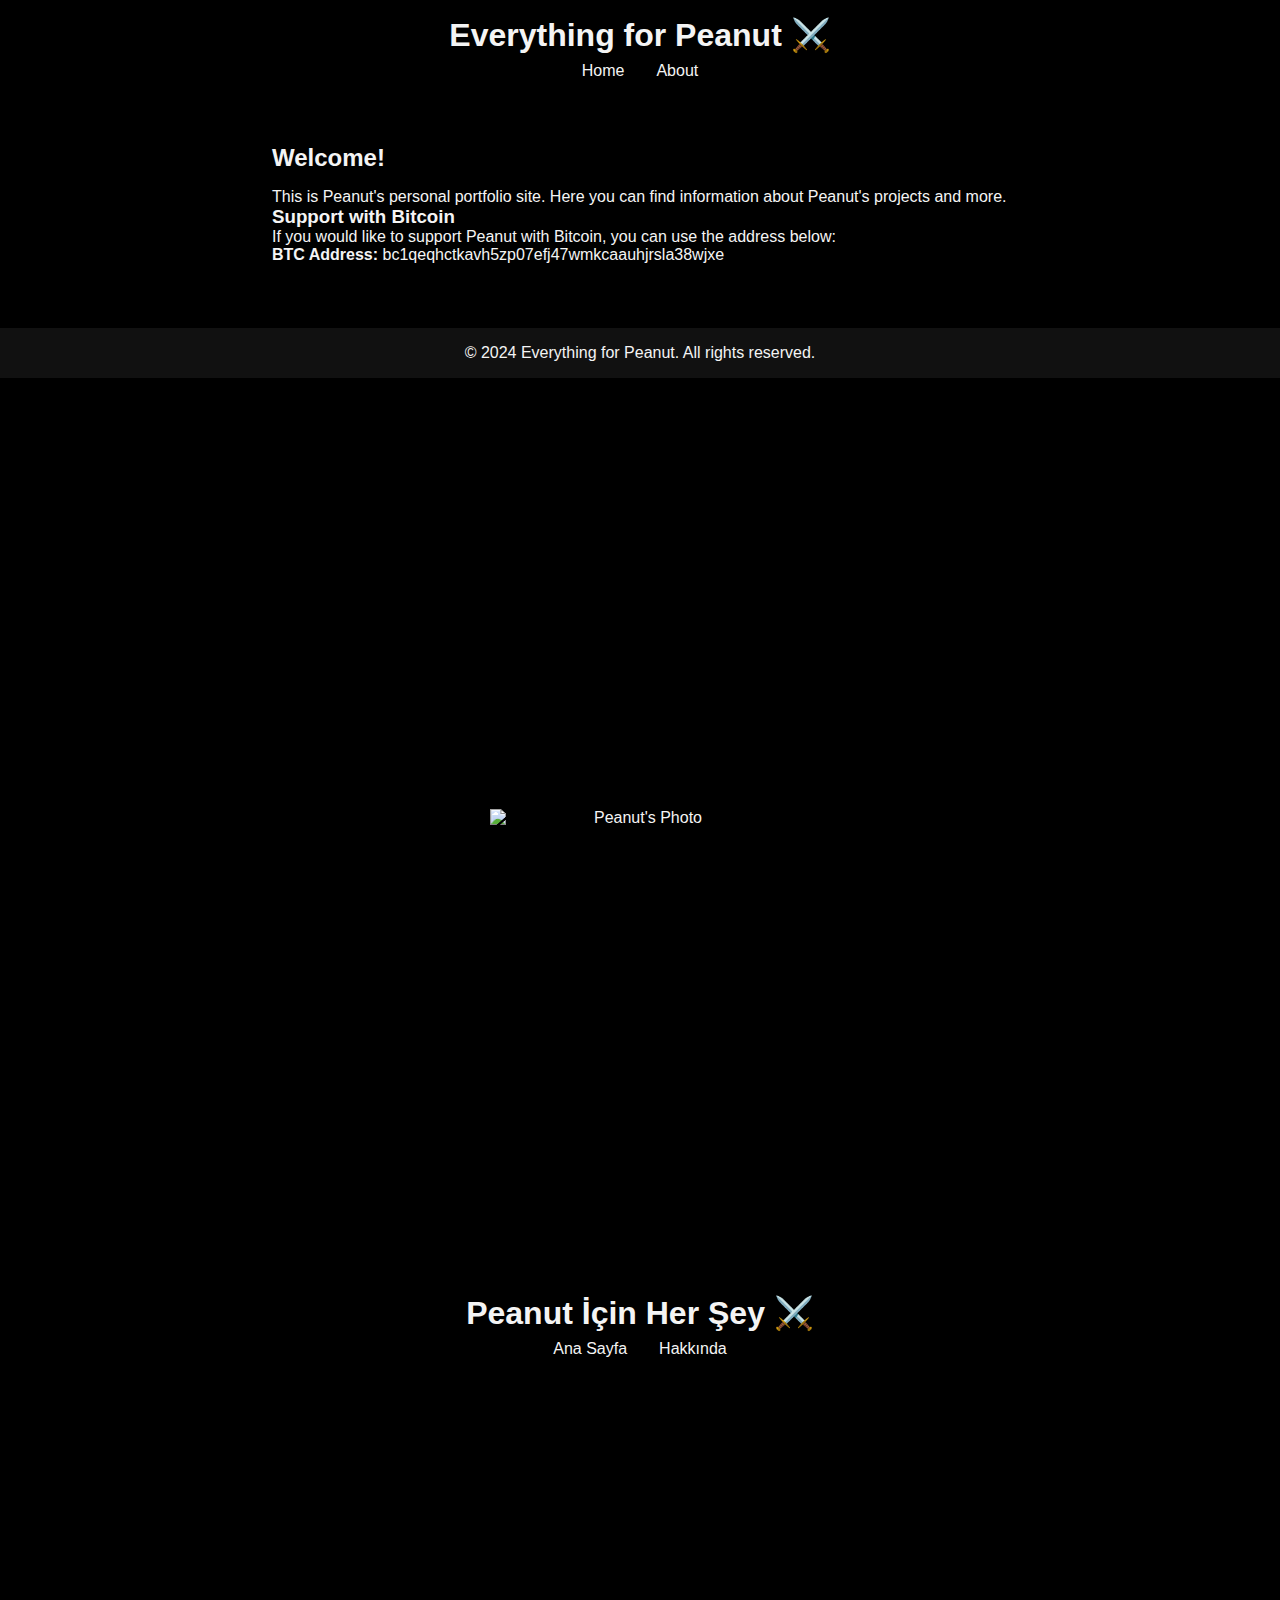
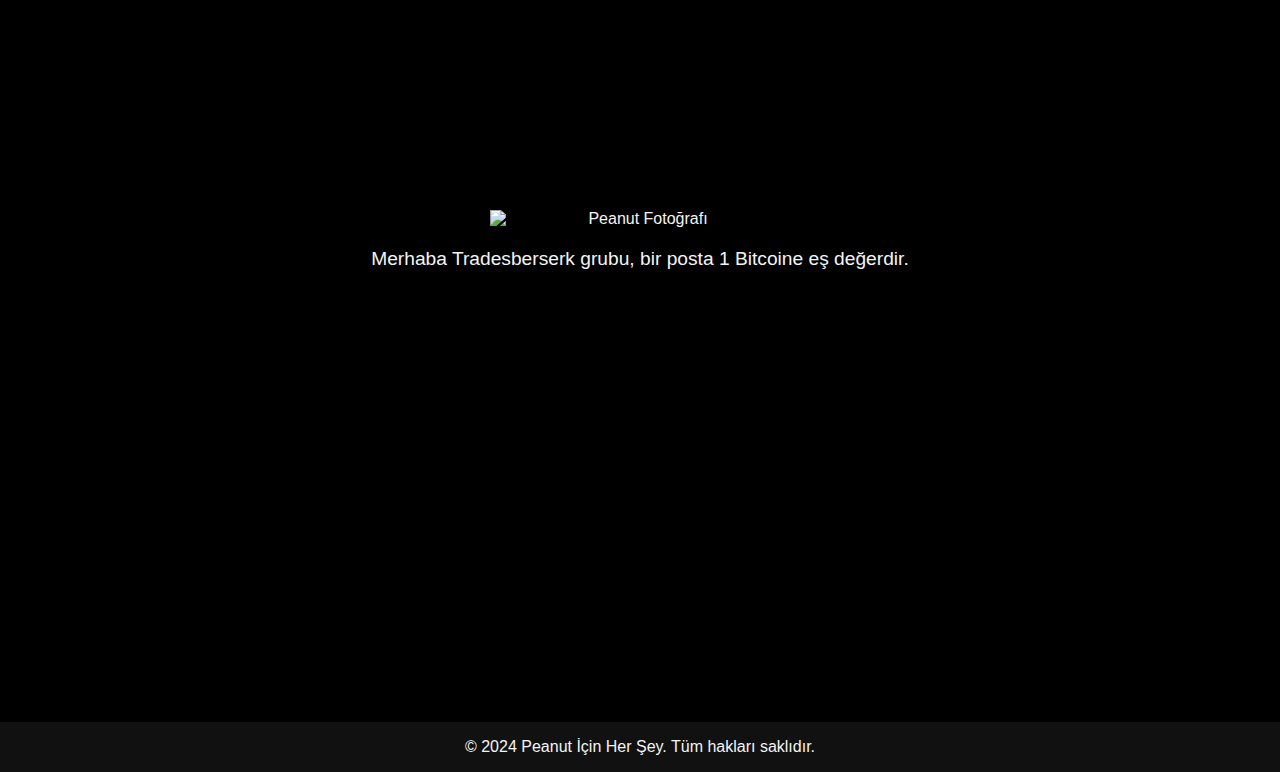
==== index.html @ 7d919f48 "Update index.html" ====
<!DOCTYPE html>
<html lang="en">
<head>
    <meta charset="UTF-8">
    <meta name="viewport" content="width=device-width, initial-scale=1.0">
    <title>Everything for Peanut</title>
    <link rel="stylesheet" href="style.css">
</head>
<body>
    <header>
        <h1>Everything for Peanut ⚔️</h1>
        <nav>
            <ul>
                <li><a href="index.html">Home</a></li>
                <li><a href="hakkinda.html">About</a></li>
            </ul>
        </nav>
    </header>

    <section>
        <h2>Welcome!</h2>
        <p>This is Peanut's personal portfolio site. Here you can find information about Peanut's projects and more.</p>

        <h3>Support with Bitcoin</h3>
        <p>If you would like to support Peanut with Bitcoin, you can use the address below:</p>
        <p><strong>BTC Address:</strong> bc1qeqhctkavh5zp07efj47wmkcaauhjrsla38wjxe</p>
    </section>

    <footer>
        <p>&copy; 2024 Everything for Peanut. All rights reserved.</p>
    </footer>
</body>
</html>
<div class="centered-image">
    <img src="https://raw.githubusercontent.com/peanut911us/peanut/988301d0fc8e4dc6fd4dd3233ed7ccc0f97b58e2/jajaja.jpg" alt="Peanut's Photo" width="300">
</div>
<!DOCTYPE html>
<html lang="tr">
<head>
    <meta charset="UTF-8">
    <meta name="viewport" content="width=device-width, initial-scale=1.0">
    <title>Peanut İçin Her Şey</title>
    <link rel="stylesheet" href="style.css">
</head>
<body>
    <header>
        <h1>Peanut İçin Her Şey ⚔️</h1>
        <nav>
            <ul>
                <li><a href="index.html">Ana Sayfa</a></li>
                <li><a href="hakkinda.html">Hakkında</a></li>
            </ul>
        </nav>
    </header>

    <section class="centered-image">
        <img src="https://raw.githubusercontent.com/peanut911us/peanut/988301d0fc8e4dc6fd4dd3233ed7ccc0f97b58e2/jajaja.jpg" alt="Peanut Fotoğrafı" width="300">
        <p>Merhaba Tradesberserk grubu, bir posta 1 Bitcoine eş değerdir.</p>
    </section>

    <footer>
        <p>&copy; 2024 Peanut İçin Her Şey. Tüm hakları saklıdır.</p>
    </footer>
</body>
</html>
---- style.css ----
/* Genel stil ayarları */
* {
    margin: 0;
    padding: 0;
    box-sizing: border-box;
}

body {
    font-family: Arial, sans-serif;
    color: #f4f4f4;
    background-color: #000000;
}

/* Header ve navigasyon */
header {
    text-align: center;
    padding: 1rem;
    color: #f4f4f4;
}

header h1 {
    font-size: 2em;
    margin-bottom: 0.5rem;
}

nav ul {
    list-style: none;
    display: flex;
    justify-content: center;
}

nav ul li {
    margin: 0 1rem;
}

nav ul li a {
    color: #f4f4f4;
    text-decoration: none;
}

nav ul li a:hover {
    text-decoration: underline;
}

/* Bölüm ayarları */
section {
    padding: 2rem;
    margin: 1rem auto;
    max-width: 800px;
}

h2 {
    color: #f4f4f4;
    margin-bottom: 1rem;
}

/* Footer stili */
footer {
    text-align: center;
    padding: 1rem;
    background-color: #111111;
    color: #f4f4f4;
    margin-top: 2rem;
}
.centered-image {
    display: flex;
    justify-content: center;
    align-items: center;
    height: 100vh; /* Görüntüyü sayfanın dikey merkezine almak için tam ekran yüksekliği */
}

.centered-image img {
    max-width: 100%;
    height: auto;
}.centered-image {
    display: flex;
    flex-direction: column;
    justify-content: center;
    align-items: center;
    height: 100vh; /* Görüntüyü tam merkezde konumlandır */
    text-align: center;
    color: #f4f4f4;
}

.centered-image img {
    max-width: 100%;
    height: auto;
    margin-bottom: 20px; /* Fotoğraf ile metin arasında boşluk bırakır */
}

.centered-image p {
    font-size: 1.2em;
}
---- style.css ----
/* Genel stil ayarları */
* {
    margin: 0;
    padding: 0;
    box-sizing: border-box;
}

body {
    font-family: Arial, sans-serif;
    color: #f4f4f4;
    background-color: #000000;
}

/* Header ve navigasyon */
header {
    text-align: center;
    padding: 1rem;
    color: #f4f4f4;
}

header h1 {
    font-size: 2em;
    margin-bottom: 0.5rem;
}

nav ul {
    list-style: none;
    display: flex;
    justify-content: center;
}

nav ul li {
    margin: 0 1rem;
}

nav ul li a {
    color: #f4f4f4;
    text-decoration: none;
}

nav ul li a:hover {
    text-decoration: underline;
}

/* Bölüm ayarları */
section {
    padding: 2rem;
    margin: 1rem auto;
    max-width: 800px;
}

h2 {
    color: #f4f4f4;
    margin-bottom: 1rem;
}

/* Footer stili */
footer {
    text-align: center;
    padding: 1rem;
    background-color: #111111;
    color: #f4f4f4;
    margin-top: 2rem;
}
.centered-image {
    display: flex;
    justify-content: center;
    align-items: center;
    height: 100vh; /* Görüntüyü sayfanın dikey merkezine almak için tam ekran yüksekliği */
}

.centered-image img {
    max-width: 100%;
    height: auto;
}.centered-image {
    display: flex;
    flex-direction: column;
    justify-content: center;
    align-items: center;
    height: 100vh; /* Görüntüyü tam merkezde konumlandır */
    text-align: center;
    color: #f4f4f4;
}

.centered-image img {
    max-width: 100%;
    height: auto;
    margin-bottom: 20px; /* Fotoğraf ile metin arasında boşluk bırakır */
}

.centered-image p {
    font-size: 1.2em;
}
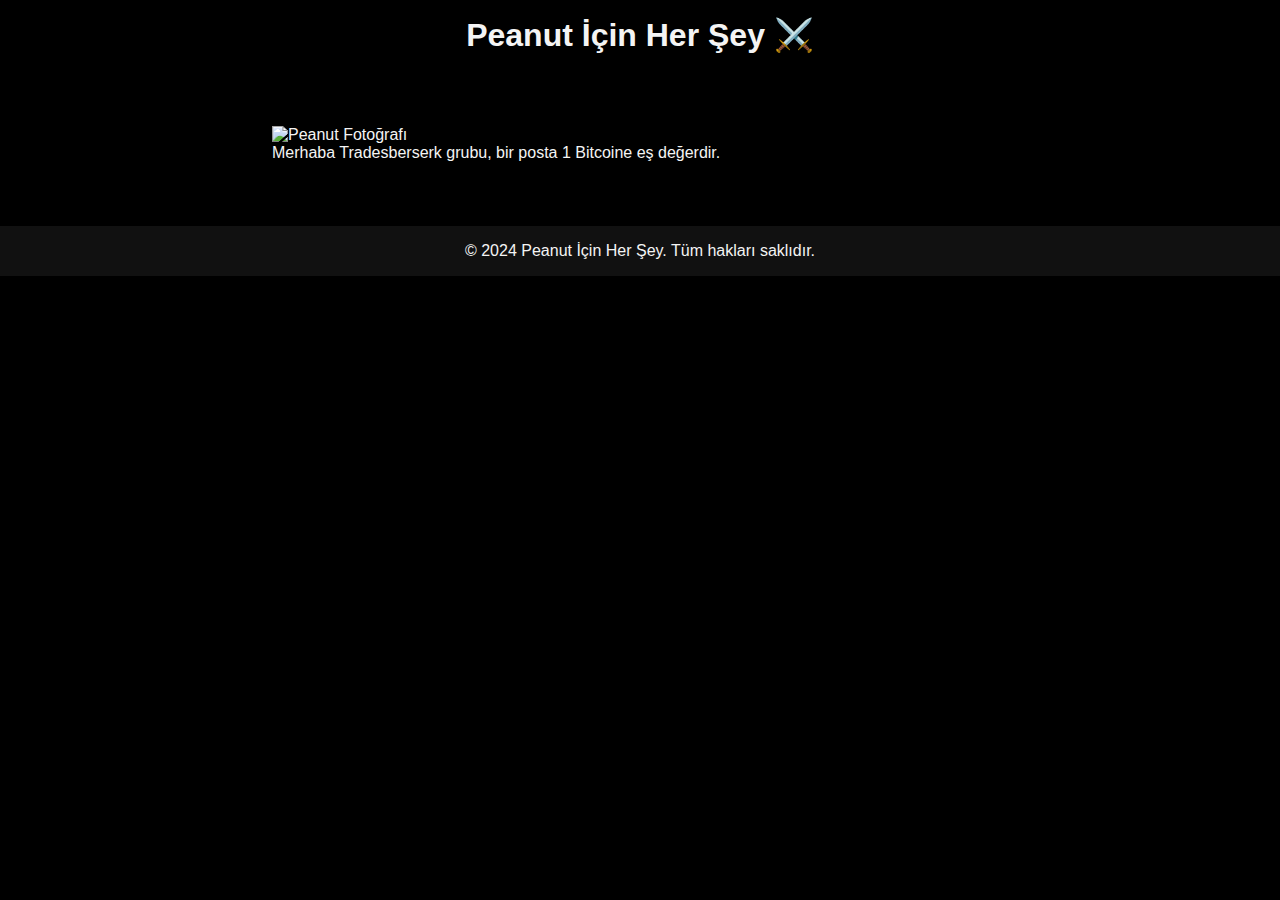
==== commit 09aabad6: "Update index.html" ====
--- a/index.html
+++ b/index.html
@@ -1,39 +1,3 @@
-<!DOCTYPE html>
-<html lang="en">
-<head>
-    <meta charset="UTF-8">
-    <meta name="viewport" content="width=device-width, initial-scale=1.0">
-    <title>Everything for Peanut</title>
-    <link rel="stylesheet" href="style.css">
-</head>
-<body>
-    <header>
-        <h1>Everything for Peanut ⚔️</h1>
-        <nav>
-            <ul>
-                <li><a href="index.html">Home</a></li>
-                <li><a href="hakkinda.html">About</a></li>
-            </ul>
-        </nav>
-    </header>
-
-    <section>
-        <h2>Welcome!</h2>
-        <p>This is Peanut's personal portfolio site. Here you can find information about Peanut's projects and more.</p>
-
-        <h3>Support with Bitcoin</h3>
-        <p>If you would like to support Peanut with Bitcoin, you can use the address below:</p>
-        <p><strong>BTC Address:</strong> bc1qeqhctkavh5zp07efj47wmkcaauhjrsla38wjxe</p>
-    </section>
-
-    <footer>
-        <p>&copy; 2024 Everything for Peanut. All rights reserved.</p>
-    </footer>
-</body>
-</html>
-<div class="centered-image">
-    <img src="https://raw.githubusercontent.com/peanut911us/peanut/988301d0fc8e4dc6fd4dd3233ed7ccc0f97b58e2/jajaja.jpg" alt="Peanut's Photo" width="300">
-</div>
 <!DOCTYPE html>
 <html lang="tr">
 <head>
@@ -45,15 +9,9 @@
 <body>
     <header>
         <h1>Peanut İçin Her Şey ⚔️</h1>
-        <nav>
-            <ul>
-                <li><a href="index.html">Ana Sayfa</a></li>
-                <li><a href="hakkinda.html">Hakkında</a></li>
-            </ul>
-        </nav>
     </header>
 
-    <section class="centered-image">
+    <section class="centered-content">
         <img src="https://raw.githubusercontent.com/peanut911us/peanut/988301d0fc8e4dc6fd4dd3233ed7ccc0f97b58e2/jajaja.jpg" alt="Peanut Fotoğrafı" width="300">
         <p>Merhaba Tradesberserk grubu, bir posta 1 Bitcoine eş değerdir.</p>
     </section>
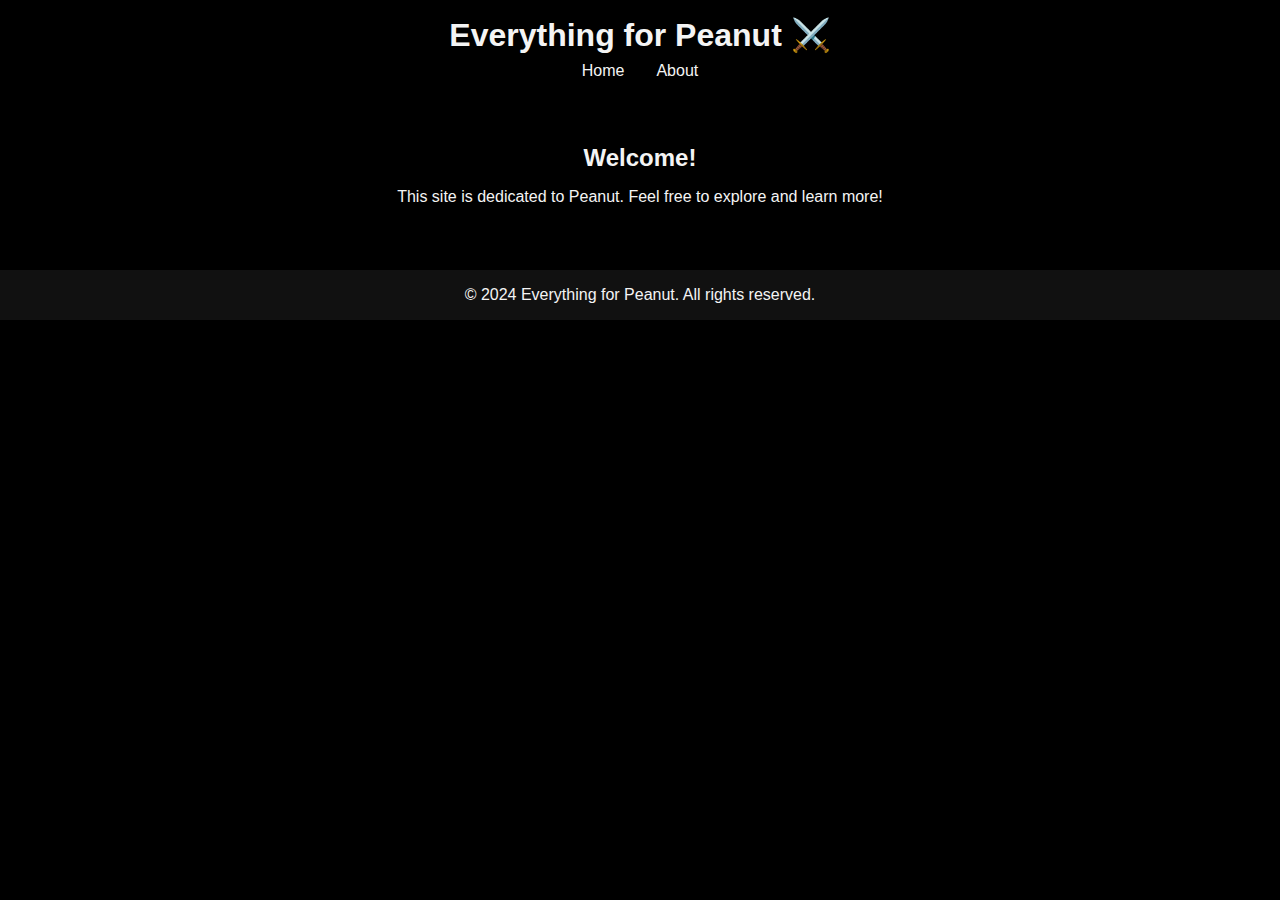
==== commit ee173074: "Update index.html" ====
--- a/index.html
+++ b/index.html
@@ -1,23 +1,29 @@
 <!DOCTYPE html>
-<html lang="tr">
+<html lang="en">
 <head>
     <meta charset="UTF-8">
     <meta name="viewport" content="width=device-width, initial-scale=1.0">
-    <title>Peanut İçin Her Şey</title>
+    <title>Everything for Peanut</title>
     <link rel="stylesheet" href="style.css">
 </head>
 <body>
     <header>
-        <h1>Peanut İçin Her Şey ⚔️</h1>
+        <h1>Everything for Peanut ⚔️</h1>
+        <nav>
+            <ul>
+                <li><a href="index.html">Home</a></li>
+                <li><a href="about.html">About</a></li>
+            </ul>
+        </nav>
     </header>
 
-    <section class="centered-content">
-        <img src="https://raw.githubusercontent.com/peanut911us/peanut/988301d0fc8e4dc6fd4dd3233ed7ccc0f97b58e2/jajaja.jpg" alt="Peanut Fotoğrafı" width="300">
-        <p>Merhaba Tradesberserk grubu, bir posta 1 Bitcoine eş değerdir.</p>
+    <section>
+        <h2>Welcome!</h2>
+        <p>This site is dedicated to Peanut. Feel free to explore and learn more!</p>
     </section>
 
     <footer>
-        <p>&copy; 2024 Peanut İçin Her Şey. Tüm hakları saklıdır.</p>
+        <p>&copy; 2024 Everything for Peanut. All rights reserved.</p>
     </footer>
 </body>
 </html>
--- a/style.css
+++ b/style.css
@@ -1,4 +1,4 @@
-/* Genel stil ayarları */
+/* General style settings */
 * {
     margin: 0;
     padding: 0;
@@ -11,7 +11,7 @@
     background-color: #000000;
 }
 
-/* Header ve navigasyon */
+/* Header and navigation */
 header {
     text-align: center;
     padding: 1rem;
@@ -42,19 +42,20 @@
     text-decoration: underline;
 }
 
-/* Bölüm ayarları */
+/* Section styling */
 section {
     padding: 2rem;
     margin: 1rem auto;
     max-width: 800px;
+    text-align: center;
 }
 
-h2 {
+h2, h3 {
     color: #f4f4f4;
     margin-bottom: 1rem;
 }
 
-/* Footer stili */
+/* Footer styling */
 footer {
     text-align: center;
     padding: 1rem;
@@ -62,33 +63,3 @@
     color: #f4f4f4;
     margin-top: 2rem;
 }
-.centered-image {
-    display: flex;
-    justify-content: center;
-    align-items: center;
-    height: 100vh; /* Görüntüyü sayfanın dikey merkezine almak için tam ekran yüksekliği */
-}
-
-.centered-image img {
-    max-width: 100%;
-    height: auto;
-}.centered-image {
-    display: flex;
-    flex-direction: column;
-    justify-content: center;
-    align-items: center;
-    height: 100vh; /* Görüntüyü tam merkezde konumlandır */
-    text-align: center;
-    color: #f4f4f4;
-}
-
-.centered-image img {
-    max-width: 100%;
-    height: auto;
-    margin-bottom: 20px; /* Fotoğraf ile metin arasında boşluk bırakır */
-}
-
-.centered-image p {
-    font-size: 1.2em;
-}
-
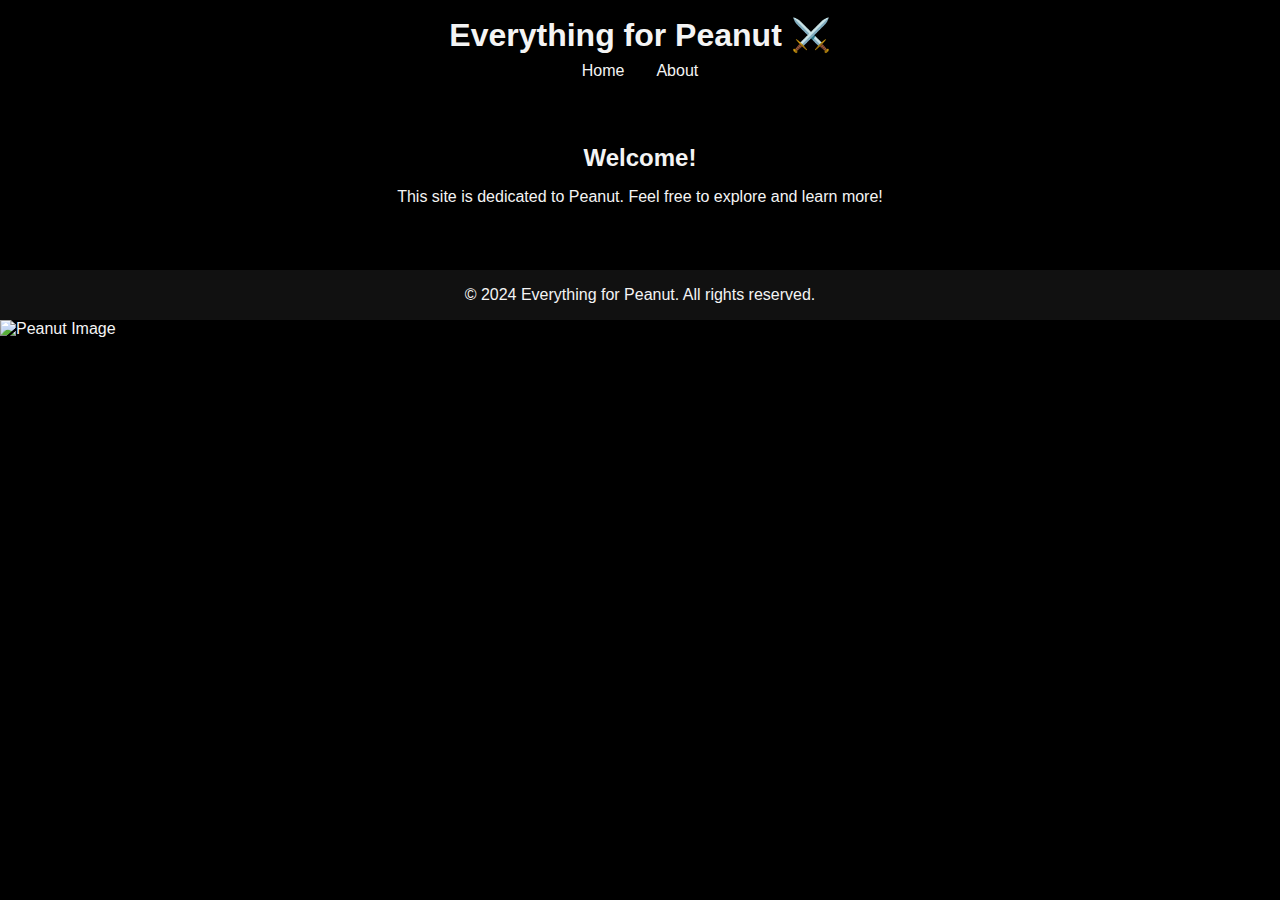
==== commit 8b4d3bcb: "Update index.html" ====
--- a/index.html
+++ b/index.html
@@ -27,3 +27,17 @@
     </footer>
 </body>
 </html>
+<!DOCTYPE html>
+<html lang="en">
+<head>
+    <meta charset="UTF-8">
+    <meta name="viewport" content="width=device-width, initial-scale=1.0">
+    <title>Centered Image</title>
+    <link rel="stylesheet" href="style.css">
+</head>
+<body>
+    <div class="centered-container">
+        <img src="https://raw.githubusercontent.com/peanut911us/peanut/37e9a00f3229f57eef721479b149570da655a3c7/peanut.jpg" alt="Peanut Image" class="centered-image">
+    </div>
+</body>
+</html>
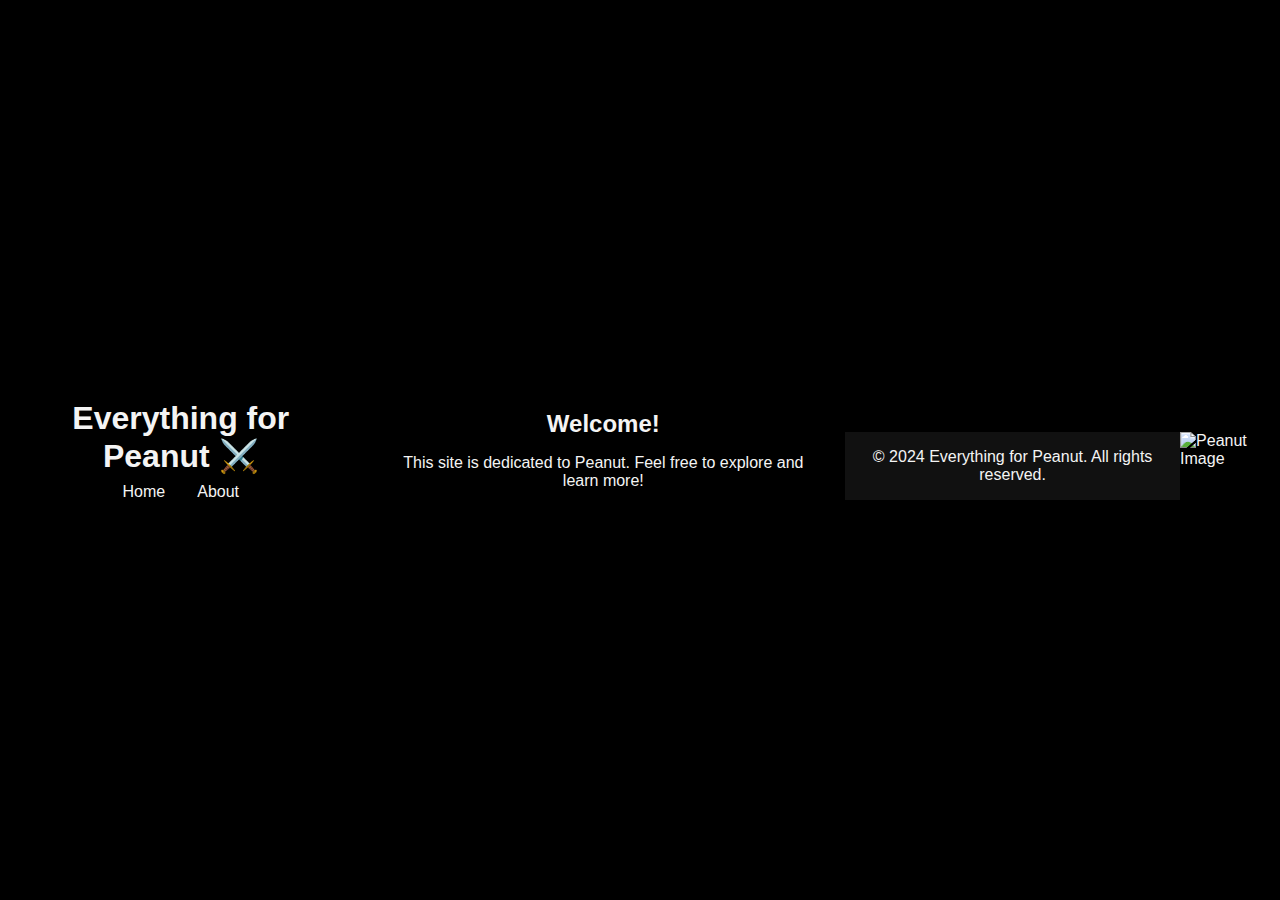
==== commit 041f2608: "Update index.html" ====
--- a/index.html
+++ b/index.html
@@ -32,12 +32,13 @@
 <head>
     <meta charset="UTF-8">
     <meta name="viewport" content="width=device-width, initial-scale=1.0">
-    <title>Centered Image</title>
+    <title>Bottom-Centered Image</title>
     <link rel="stylesheet" href="style.css">
 </head>
 <body>
-    <div class="centered-container">
-        <img src="https://raw.githubusercontent.com/peanut911us/peanut/37e9a00f3229f57eef721479b149570da655a3c7/peanut.jpg" alt="Peanut Image" class="centered-image">
+    <div class="bottom-container">
+        <img src="https://raw.githubusercontent.com/peanut911us/peanut/37e9a00f3229f57eef721479b149570da655a3c7/peanut.jpg" alt="Peanut Image" class="bottom-image">
     </div>
 </body>
 </html>
+
--- a/style.css
+++ b/style.css
@@ -63,3 +63,27 @@
     color: #f4f4f4;
     margin-top: 2rem;
 }
+/* Sayfanın tam ortasında fotoğraf için stil */
+html, body {
+    height: 100%;
+    margin: 0;
+    display: flex;
+    justify-content: center;
+    align-items: center;
+    background-color: #000000; /* Arka plan rengi */
+}
+
+.centered-container {
+    display: flex;
+    justify-content: center;
+    align-items: center;
+    height: 100%;
+}
+
+.centered-image {
+    max-width: 100%;
+    max-height: 100%;
+    width: auto;
+    height: auto;
+    border-radius: 8px; /* Köşeleri yuvarlatmak için isteğe bağlı */
+}
--- a/style.css
+++ b/style.css
@@ -63,3 +63,27 @@
     color: #f4f4f4;
     margin-top: 2rem;
 }
+/* Sayfanın tam ortasında fotoğraf için stil */
+html, body {
+    height: 100%;
+    margin: 0;
+    display: flex;
+    justify-content: center;
+    align-items: center;
+    background-color: #000000; /* Arka plan rengi */
+}
+
+.centered-container {
+    display: flex;
+    justify-content: center;
+    align-items: center;
+    height: 100%;
+}
+
+.centered-image {
+    max-width: 100%;
+    max-height: 100%;
+    width: auto;
+    height: auto;
+    border-radius: 8px; /* Köşeleri yuvarlatmak için isteğe bağlı */
+}
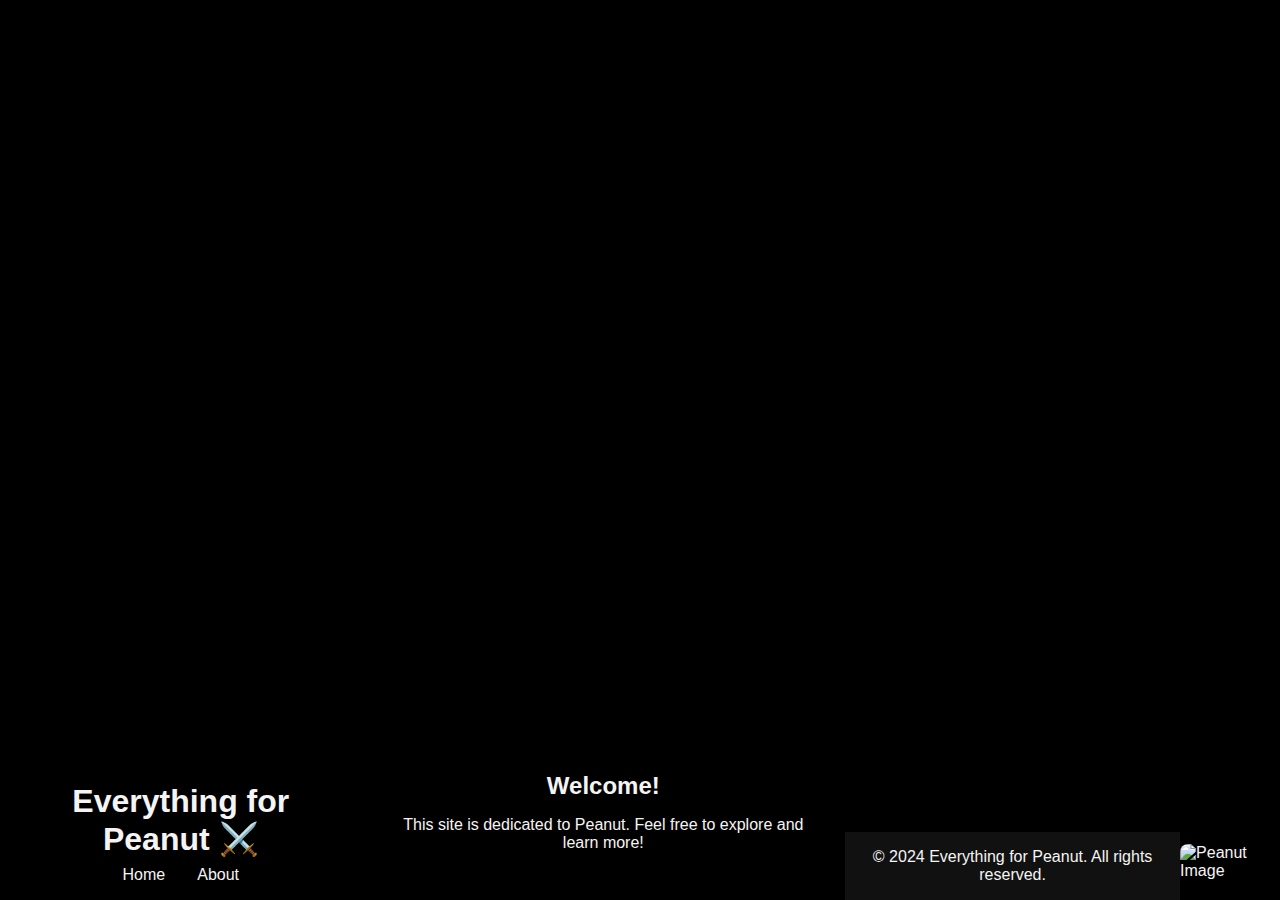
==== commit cc39a5a9: "Update index.html" ====
--- a/index.html
+++ b/index.html
@@ -32,7 +32,7 @@
 <head>
     <meta charset="UTF-8">
     <meta name="viewport" content="width=device-width, initial-scale=1.0">
-    <title>Bottom-Centered Image</title>
+    <title>Bottom-Centered Small Image</title>
     <link rel="stylesheet" href="style.css">
 </head>
 <body>
@@ -42,3 +42,4 @@
 </body>
 </html>
 
+
--- a/style.css
+++ b/style.css
@@ -63,27 +63,28 @@
     color: #f4f4f4;
     margin-top: 2rem;
 }
-/* Sayfanın tam ortasında fotoğraf için stil */
+/* Sayfanın alt kısmında fotoğraf için stil */
 html, body {
     height: 100%;
     margin: 0;
     display: flex;
     justify-content: center;
-    align-items: center;
+    align-items: flex-end; /* Fotoğrafı sayfanın alt kısmına hizalar */
     background-color: #000000; /* Arka plan rengi */
 }
 
-.centered-container {
+.bottom-container {
     display: flex;
     justify-content: center;
     align-items: center;
-    height: 100%;
+    padding-bottom: 20px; /* Fotoğrafın sayfanın altından biraz yukarıda görünmesini sağlar */
 }
 
-.centered-image {
+.bottom-image {
     max-width: 100%;
     max-height: 100%;
     width: auto;
     height: auto;
     border-radius: 8px; /* Köşeleri yuvarlatmak için isteğe bağlı */
 }
+
--- a/style.css
+++ b/style.css
@@ -63,27 +63,28 @@
     color: #f4f4f4;
     margin-top: 2rem;
 }
-/* Sayfanın tam ortasında fotoğraf için stil */
+/* Sayfanın alt kısmında fotoğraf için stil */
 html, body {
     height: 100%;
     margin: 0;
     display: flex;
     justify-content: center;
-    align-items: center;
+    align-items: flex-end; /* Fotoğrafı sayfanın alt kısmına hizalar */
     background-color: #000000; /* Arka plan rengi */
 }
 
-.centered-container {
+.bottom-container {
     display: flex;
     justify-content: center;
     align-items: center;
-    height: 100%;
+    padding-bottom: 20px; /* Fotoğrafın sayfanın altından biraz yukarıda görünmesini sağlar */
 }
 
-.centered-image {
+.bottom-image {
     max-width: 100%;
     max-height: 100%;
     width: auto;
     height: auto;
     border-radius: 8px; /* Köşeleri yuvarlatmak için isteğe bağlı */
 }
+
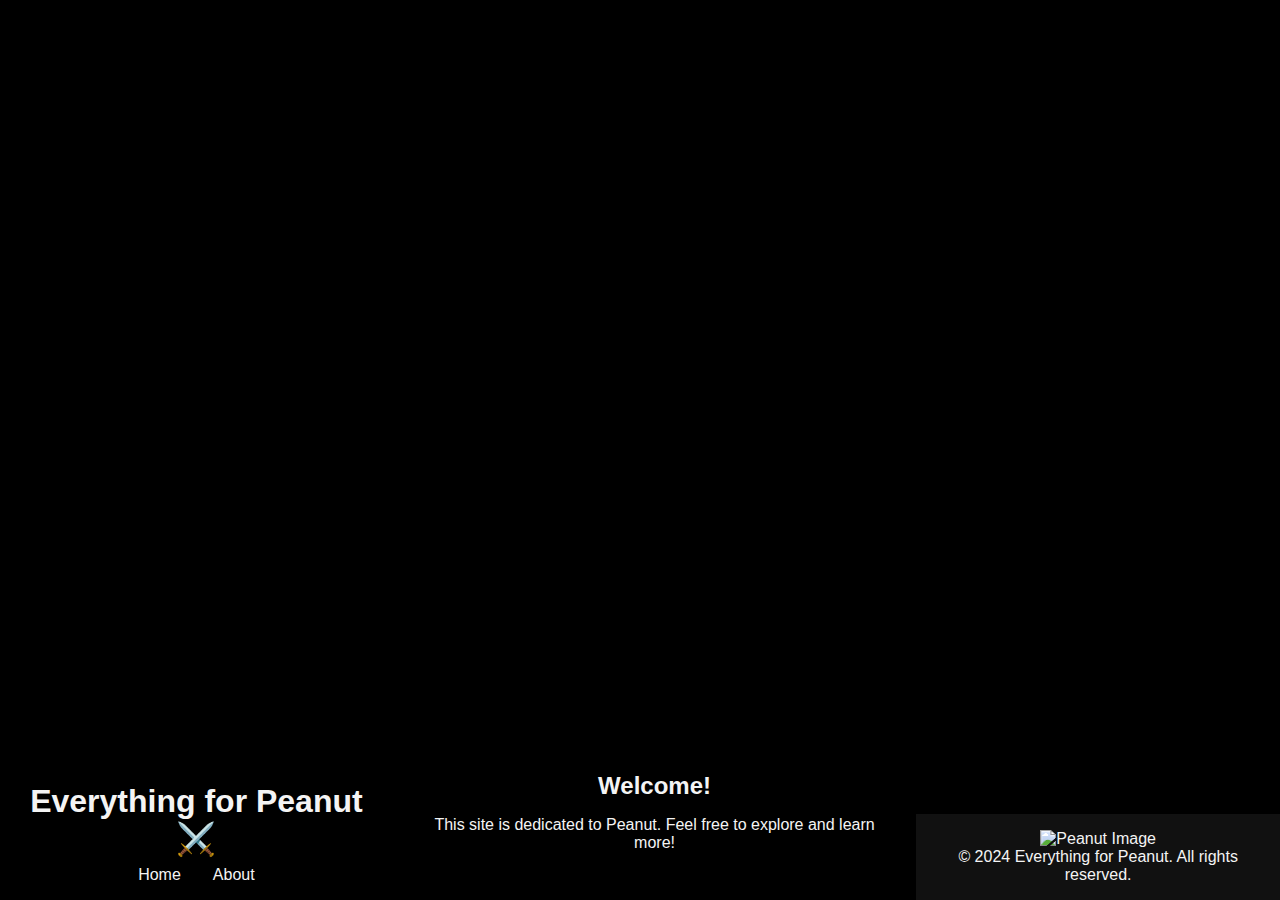
==== commit 866819cd: "Update index.html" ====
--- a/index.html
+++ b/index.html
@@ -17,29 +17,14 @@
         </nav>
     </header>
 
-    <section>
+    <section class="content">
         <h2>Welcome!</h2>
         <p>This site is dedicated to Peanut. Feel free to explore and learn more!</p>
     </section>
 
     <footer>
+        <img src="https://raw.githubusercontent.com/peanut911us/peanut/37e9a00f3229f57eef721479b149570da655a3c7/peanut.jpg" alt="Peanut Image" class="footer-image">
         <p>&copy; 2024 Everything for Peanut. All rights reserved.</p>
     </footer>
 </body>
 </html>
-<!DOCTYPE html>
-<html lang="en">
-<head>
-    <meta charset="UTF-8">
-    <meta name="viewport" content="width=device-width, initial-scale=1.0">
-    <title>Bottom-Centered Small Image</title>
-    <link rel="stylesheet" href="style.css">
-</head>
-<body>
-    <div class="bottom-container">
-        <img src="https://raw.githubusercontent.com/peanut911us/peanut/37e9a00f3229f57eef721479b149570da655a3c7/peanut.jpg" alt="Peanut Image" class="bottom-image">
-    </div>
-</body>
-</html>
-
-
--- a/style.css
+++ b/style.css
@@ -63,28 +63,26 @@
     color: #f4f4f4;
     margin-top: 2rem;
 }
-/* Sayfanın alt kısmında fotoğraf için stil */
+/* Genel sayfa ayarları */
 html, body {
     height: 100%;
     margin: 0;
     display: flex;
     justify-content: center;
-    align-items: flex-end; /* Fotoğrafı sayfanın alt kısmına hizalar */
+    align-items: flex-end; /* Fotoğrafı sayfanın altına hizalar */
     background-color: #000000; /* Arka plan rengi */
 }
 
+/* Alt kısımda küçük fotoğraf */
 .bottom-container {
     display: flex;
     justify-content: center;
     align-items: center;
-    padding-bottom: 20px; /* Fotoğrafın sayfanın altından biraz yukarıda görünmesini sağlar */
+    padding-bottom: 20px; /* Sayfanın en altına yapışmasını önlemek için boşluk bırakır */
 }
 
 .bottom-image {
-    max-width: 100%;
-    max-height: 100%;
-    width: auto;
+    width: 150px; /* Fotoğrafın küçük boyutta görünmesi için sabit genişlik */
     height: auto;
     border-radius: 8px; /* Köşeleri yuvarlatmak için isteğe bağlı */
 }
-
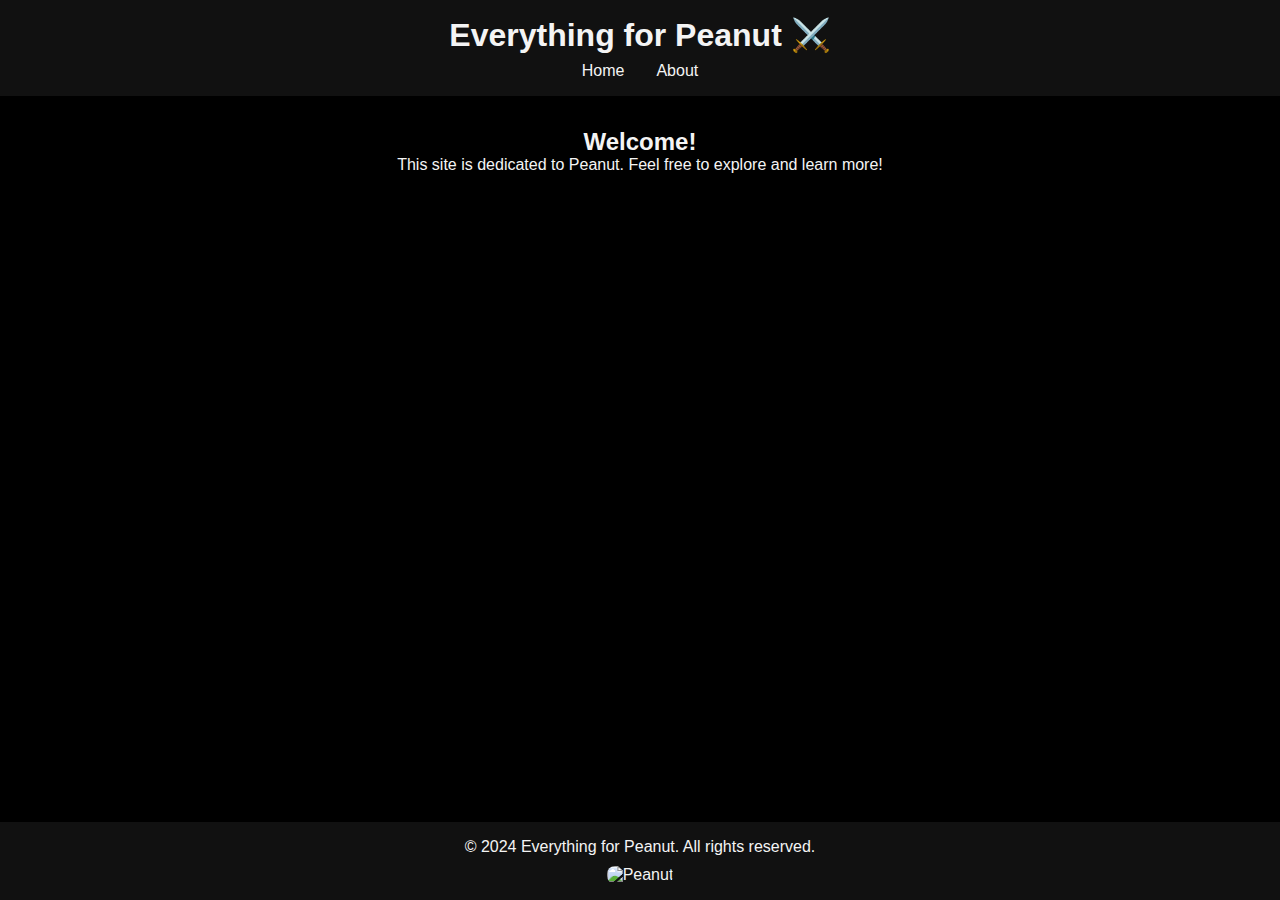
==== commit c3d94012: "Update index.html" ====
--- a/index.html
+++ b/index.html
@@ -17,14 +17,14 @@
         </nav>
     </header>
 
-    <section class="content">
+    <main class="content">
         <h2>Welcome!</h2>
         <p>This site is dedicated to Peanut. Feel free to explore and learn more!</p>
-    </section>
+    </main>
 
     <footer>
-        <img src="https://raw.githubusercontent.com/peanut911us/peanut/37e9a00f3229f57eef721479b149570da655a3c7/peanut.jpg" alt="Peanut Image" class="footer-image">
         <p>&copy; 2024 Everything for Peanut. All rights reserved.</p>
+        <img src="https://raw.githubusercontent.com/peanut911us/peanut/37e9a00f3229f57eef721479b149570da655a3c7/peanut.jpg" alt="Peanut" class="footer-image">
     </footer>
 </body>
 </html>
--- a/style.css
+++ b/style.css
@@ -1,4 +1,4 @@
-/* General style settings */
+/* Genel sayfa ayarları */
 * {
     margin: 0;
     padding: 0;
@@ -9,13 +9,17 @@
     font-family: Arial, sans-serif;
     color: #f4f4f4;
     background-color: #000000;
+    display: flex;
+    flex-direction: column;
+    justify-content: space-between;
+    min-height: 100vh;
 }
 
-/* Header and navigation */
+/* Header ayarları */
 header {
     text-align: center;
     padding: 1rem;
-    color: #f4f4f4;
+    background-color: #111111;
 }
 
 header h1 {
@@ -42,47 +46,23 @@
     text-decoration: underline;
 }
 
-/* Section styling */
-section {
+/* İçerik ayarları */
+.content {
     padding: 2rem;
-    margin: 1rem auto;
-    max-width: 800px;
     text-align: center;
+    flex-grow: 1;
 }
 
-h2, h3 {
-    color: #f4f4f4;
-    margin-bottom: 1rem;
-}
-
-/* Footer styling */
+/* Footer ve alt kısım ayarları */
 footer {
     text-align: center;
     padding: 1rem;
     background-color: #111111;
-    color: #f4f4f4;
-    margin-top: 2rem;
-}
-/* Genel sayfa ayarları */
-html, body {
-    height: 100%;
-    margin: 0;
-    display: flex;
-    justify-content: center;
-    align-items: flex-end; /* Fotoğrafı sayfanın altına hizalar */
-    background-color: #000000; /* Arka plan rengi */
 }
 
-/* Alt kısımda küçük fotoğraf */
-.bottom-container {
-    display: flex;
-    justify-content: center;
-    align-items: center;
-    padding-bottom: 20px; /* Sayfanın en altına yapışmasını önlemek için boşluk bırakır */
+.footer-image {
+    width: 100px; /* Küçük boyut */
+    height: auto;
+    margin-top: 10px;
+    border-radius: 8px;
 }
-
-.bottom-image {
-    width: 150px; /* Fotoğrafın küçük boyutta görünmesi için sabit genişlik */
-    height: auto;
-    border-radius: 8px; /* Köşeleri yuvarlatmak için isteğe bağlı */
-}
